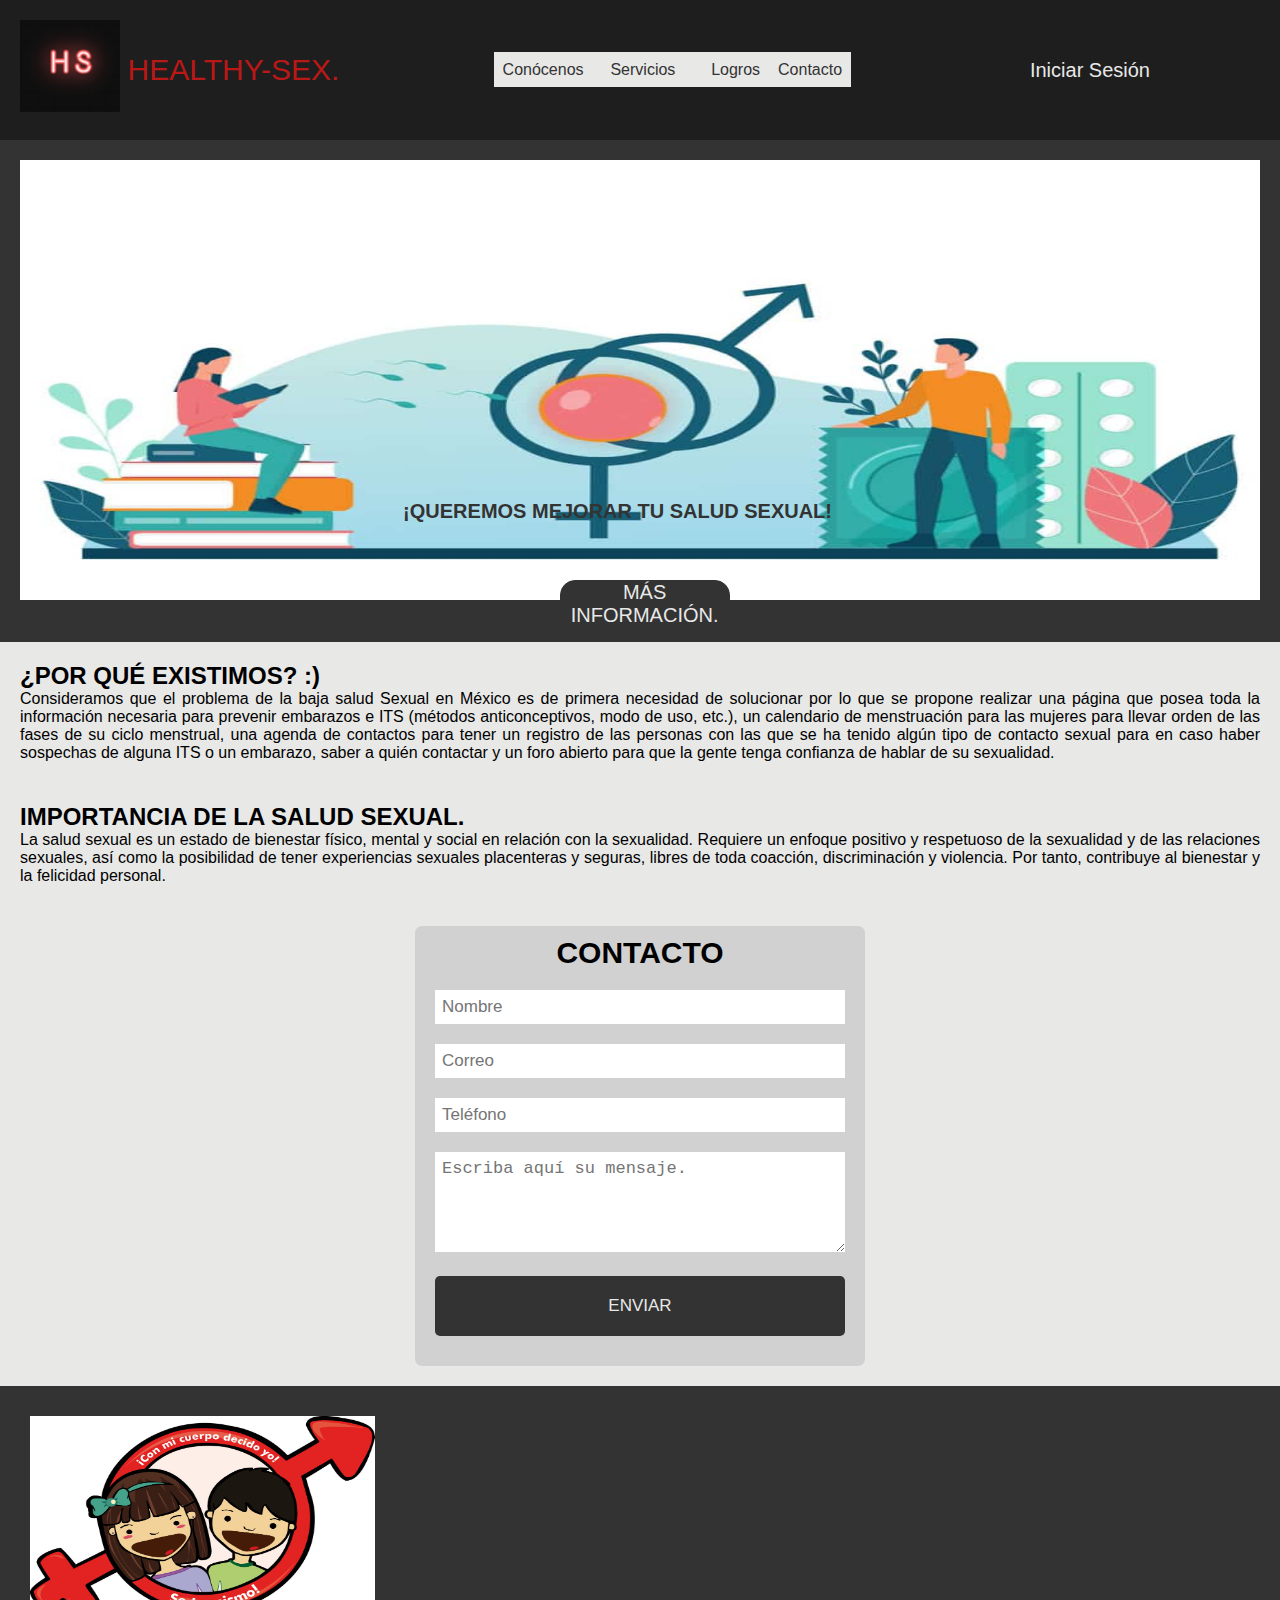
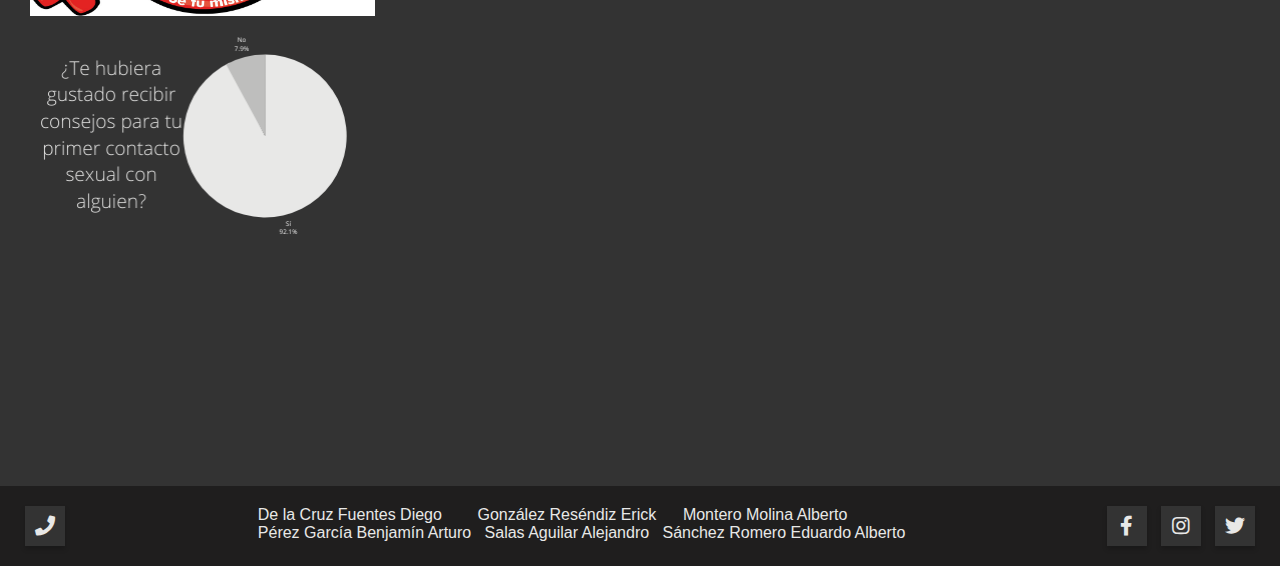
==== index.html @ 71a060c7 "cambios header" ====
<!DOCTYPE html>
<html lang="en">
<head>
    <meta charset="UTF-8">
    <meta http-equiv="X-UA-Compatible" content="IE=edge">
    <meta name="viewport" content="width=device-width, initial-scale=1.0, user-scalable=no, maximum-scale=1.0,minimum-scale=1.0">
    <script src="prefix.js"></script>
    <link rel="stylesheet" href="./css/styles.css">
    <link rel="stylesheet" href="./css/modal.css">
    <link rel="stylesheet" href="https://use.fontawesome.com/releases/v5.8.1/css/all.css">
    <link rel="stylesheet" href="https://cdnjs.cloudflare.com/ajax/libs/font-awesome/5.11.2/css/all.min.css">
    <link rel="shortcut icon" href="./images/hsicon.png"> 
    <title>Healthy-Sex</title>
</head>
<body>
    <div class="contenedor">
        <header>
            <div class="logo">
                <img src="./images/hsicon.png" width="" alt="">
                <a href="index.html">HEALTHY-SEX.</a>
            </div>
            <nav class="navegacion">
                <ul class="menu">
                    <li><a><span>Conócenos<span></a>
                        <ul class="submenu">
                            <li><a href="#">Nuestra Historia</a></li>
                            <li><a href="#">Misión</a></li>
                            <li><a href="#">Visión</a></li>
                            <li><a href="#">Filosofía</a></li>
                        </ul>
                    </li>
                    <li><a><span>&nbsp;&nbsp;Servicios&nbsp;&nbsp;&nbsp;&nbsp;</span></a>
                        <ul class="submenu">
                            <li><a href="#">Agenda</a></li>
                            <li><a href="#">Calendario CM</a></li>
                            <li><a href="#">Foro Q&A</a></li>
                            <li><a href="#">Información</a></li>
                        </ul>
                    </li>
                    <li><a href="#"><span>Logros</span></a></li>
                    <li><a href="contacto.html"><span>Contacto</span></a></li>
                </ul>
            </nav>
            <ul class="menu1" data-animation="to-up">
                <li>
                    <a href="#">
                        <span class="about">Iniciar Sesión</span>
                        <span><i class="fas fa-address-card" aria-hidden=true></i></span>
                    </a>
                </li>
            </ul>
        </header>
        <section class="main">
                <div class="slider">   
                    <ul>
                        <li><img src="./images/fotoindex1.jpg" width="75%" height="440px"></li>
                        <li><img src="./images/fotoindex2.jpg" width="75%" height="440px"></li>    
                        <li><img src="./images/fotoindex3.jpg" width="75%" height="440px"></li>
                    </ul>     
                </div> 
                <div class="button-container">
                    <div>
                        <a href=“#” alt=“Contacto”>MÁS INFORMACIÓN.</a>
                    </div>
                </div>
                <p class="primertextindex">
                    ¡QUEREMOS MEJORAR TU SALUD SEXUAL!
                </p>
        </section>
        <section class="nomain">
            <article>
                <h2 class="titulo">¿POR QUÉ EXISTIMOS? :)</h2>
                <p>
                    Consideramos que el problema de la baja salud Sexual en México es de primera necesidad de 
                    solucionar por lo que se propone realizar una página que posea toda la información necesaria
                    para prevenir embarazos e ITS (métodos anticonceptivos, modo de uso, etc.), un calendario de 
                    menstruación para las mujeres para llevar orden de las fases de su ciclo menstrual, una agenda
                    de contactos para tener un registro de las personas con las que se ha tenido algún tipo de 
                    contacto sexual para en caso haber sospechas de alguna ITS o un embarazo, saber a quién contactar
                    y un foro abierto para que la gente tenga confianza de hablar de su sexualidad.
                </p>
            </article>
            <article>
                <h2 class="titulo">IMPORTANCIA DE LA SALUD SEXUAL.</h2>
                <p>
                    La salud sexual es un estado de bienestar físico, mental y social en relación con la sexualidad. 
                    Requiere un enfoque positivo y respetuoso de la sexualidad y de las relaciones sexuales, así como
                    la posibilidad de tener experiencias sexuales placenteras y seguras, libres de toda coacción, 
                    discriminación y violencia.
                    Por tanto, contribuye al bienestar y la felicidad personal.
                </p>
            </article>
            <article>
                <form action="">
                    <h2 class="titulocontacto">CONTACTO</h2>
                    <input type="text" name="Nombre" placeholder="Nombre">
                    <input type="text" name="Correo" placeholder="Correo">
                    <input type="text" name="Teléfono" placeholder="Teléfono">
                    <textarea name="mensaje" placeholder="Escriba aquí su mensaje."></textarea>
                    <input type="button" value="ENVIAR" id="botonenviar">
                </form>
            </article>
        </section>
        <aside>
            <div class="widget">
                <div class="imagen">
                    <img src="./images/fotoindex.jpg" width="344.5" height="200">
                </div>
            </div>
            <div class="widget">
                <div class="imagen">
                        <img id="myImg" src="./images/grafica1.png" alt="GRÁFICA:)" style="width:344.5px">
                        <div id="myModal" class="modal">
                            <span class="close">&times;</span>
                            <img class="modal-content" id="img01">
                            <div id="caption"></div>
                        </div>
                        <script src="./js/modal.js" language="JavaScript" type="text/javascript"></script>
                </div>
            </div>
            <div class="widget">
                <div class="imagen">
                    <iframe class="mapa" src="https://www.google.com/maps/embed?pb=!1m18!1m12!1m3!1d15048.05077452506!2d-99.1843980818437!3d19.455019522571735!2m3!1f0!2f0!3f0!3m2!1i1024!2i768!4f13.1!3m3!1m2!1s0x85d1f8bd9777a765%3A0x57501a5479751d18!2sCentro%20de%20Estudios%20Cient%C3%ADficos%20y%20Tecnol%C3%B3gicos%20N%C2%B0%209%20%22Juan%20de%20Dios%20B%C3%A1tiz%22%20IPN!5e0!3m2!1ses-419!2smx!4v1616810577603!5m2!1ses-419!2smx" width="344.5" height="200" style="border:0;" allowfullscreen="" loading="lazy"></iframe>
                </div>
            </div>
        </aside>
        <footer>
            <section class="numerofooter">
                <a href="tel:5537325700" class="phone">
                    <span><i class="fas fa-phone" aria-hidden=true></i></span>
                </a>
            </section>
            <section class="nombresfooter">
                De la Cruz Fuentes Diego&nbsp;&nbsp;&nbsp;&nbsp;&nbsp;&nbsp;&nbsp;
                González Reséndiz Erick&nbsp;&nbsp;&nbsp;&nbsp;&nbsp;
                Montero Molina Alberto&nbsp;&nbsp;&nbsp;&nbsp;&nbsp;<br>
                Pérez García Benjamín Arturo&nbsp;&nbsp;
                Salas Aguilar Alejandro&nbsp;&nbsp;
                Sánchez Romero Eduardo Alberto&nbsp;&nbsp;
            </section>
            <div class="social">
                <ul>
                    <li><a href="https://www.facebook.com/Healthy-Sex-103772591813714" class="facebook"><i class="fab fa-facebook-f"></i></a></li>
                    <li><a href="https://www.instagram.com/healthysex_21/" class="instagram"><i class="fab fa-instagram"></i></a></li>
                    <li><a href="https://twitter.com/HEALTHYSEX3" class="twitter"><i class="fab fa-twitter"></i></a></li>
                </ul>
            </div>
        </footer>
    </div>
</body>
</html>
---- css/styles.css ----
*{
    margin: 0;
    padding: 0;
    box-sizing: border-box;
}
body{
    background: #e8e8e7;
}
.contenedor{
    background: #e8e8e7;
    width: 100%;
    max-width: 1366px;
    margin: auto;

    display: flex;
    flex-direction: row;
    flex-wrap: wrap;
} 
header{
    background: rgb(31, 30, 30);
    width: 100%;
    padding: 20px;

    display: flex;
    justify-content: space-between;
    align-items: center;
    flex-direction: row;
    flex-wrap: wrap;
}
header .logo{
    color: #e8e8e7;
    font-size: 30px;

}
header .logo img{
    width: 100px;
    vertical-align: top;
}
header .logo a{
    color: #b91817;
    text-decoration: none;
    line-height: 100px;
    font-family: Arial;
    font-style: bold;
}
header nav{
    width: 30%;
    display: flex;
    flex-wrap: wrap;
    align-items: center;
}
header nav a{
    background: #e8e8e7;
    color: #333333;
    text-align: center;
    text-decoration: none;
    padding: 9px;
    flex-grow: 1;
    font-family: sans-serif;
}
.navegacion ul{
    list-style: none;
}
.menu{
    display: flex;
    float:left;
    text-align: center;
    justify-content: flex-end;
}
.menu > li{
    position: relative;
    display: inline-block;
}
.menu li a:hover{
    background: #333333;
    color: #e8e8e7;
}
/*Submenus*/
.submenu{
    position: absolute;
    background: #e8e8e7;
    width: 100%;
    visibility: hidden;
    opacity: 0;
    transition: opacity .5s;
}
.submenu li a{
    display: block;
    padding:15px;
    color: #333333;
    font-family: sans-serif;
    align-items: center;
    text-decoration: none;
}
/* Iniciar sesion */
.menu1{
    display: flex;
    justify-content: center; 
    color: inherit;
    text-decoration: none;
    list-style: none;
}
.menu1 li{
    margin-right: 100px;
}
.menu1 a{
    position: relative;
    display: block;
    overflow: hidden;
    color: inherit;
    text-decoration: none;
    font-family: sans-serif;
    color:#e8e8e7;
    font-size: 20px;
}
.menu1 a span{
    transition: transform 0.2s ease-out;
}
.menu1 i{
    font-size: 30px;
}
.menu1 a span:first-child{
    display: inline-block;
    padding: 10px;
}
.menu1 a span:last-child{
    position: absolute;
    top:0;
    right:0;
    bottom:0;
    left:0;
    display: flex;
    align-items: center;
    justify-content: center;
    transform: translateX(-100%);
}
.menu1 a:hover span:first-child{
    transform: translateX(100%);
}
.menu1 a:hover span:first-child,
.menu1[data-animation] a:hover span:last-child{
    transform: none;
}
.menu1[data-animation="to-up"] a span:last-child{
    transform: translateY(100%)
}
.menu1[data-animation="to-up"] a:hover span:first-child{
    transform: translateY(-100%)
}
/* Fotos slider */
.slider{
    overflow: hidden;
}
.slider ul{
    display: flex;
    padding: 0;
    width: 300%;

    animation: cambio 15s infinite alternate;
    animation-timing-function: ease-in;
}
.slider li{
    width: 100%;
    text-align: center;
    list-style: none;
}
.slider img{
    width: 100%;
}
@keyframes cambio{
    0% { margin-left: 0;}
    33% { margin-left: 0;}

    35% { margin-left: -100%;}
    67% { margin-left: -100%;}

    70% { margin-left: -200%;}
    100% { margin-left: -200%;}
}
.menu li:hover .submenu{
    visibility: visible;
    opacity: 1;
}
.main{
    background: #333333;
    padding: 20px;
    flex: 1 1 100%;
}
.main article:nth-last-child(1){
    margin-bottom: 0;
    padding-bottom: 0;
    border-bottom: none;
}
.button-container{
    display:inline-block;
}
.button-container a{
    text-decoration: none;
    display: block;
    text-align: center;
    font-weight: 300;
    bottom: 270px;
    right: 43%;
    position: absolute;
    border: 1px solid #333333;
    border-radius: 15px;
    width: 170px;
    height: 50px;
    padding-top: 0px;
    margin: auto;
    background-color: #333333;
    color: #e8e8e7;
    font-size: 20px;
    font-family: sans-serif;

    transition: .5s;
}
.button-container a:hover{
    border: 1px solid #e8e8e7;
    background-color: #e8e8e7;
    color: #333333;
}
.nomain{
    background: #e8e8e7;
    padding: 20px;
    flex: 1 1 70%;
}
.nomain article{
    margin-bottom: 20px;
    padding-bottom: 20px;
    border-bottom: 1px solid transparent;
    font-family: sans-serif;
}
.nomain article:nth-last-child(1){
    margin-bottom: 0;
    padding-bottom: 0;
    border-bottom: none;
}
.nomain p{
    text-align: justify;
}
.primertextindex{
    font-family: sans-serif;
    font-weight: bold;
    display: block;
    position: absolute;
    font-size: 20px;
    top: 500px;
    right: 35%;
    text-align: justify;
    color:#333333;
    background: transparent;
}
form{
    width: 450px;
    margin: auto;
    background: #d1d1d1;
    padding: 10px 20px;
    box-sizing: border-box;
    margin-top: 20px;
    border-radius: 7px;
    font-family: sans-serif;
}
.titulocontacto{
    text-align: center;
    margin: 0;
    font-size: 30px;
    margin-bottom: 20px;
}
input, textarea{
    width: 100%;
    margin-bottom: 20px;
    padding: 7px;
    box-sizing: border-box;
    font-size: 17px;
    border: none;
}
textarea{
    min-height: 100px;
    max-height: 200px;
    min-width: 100%;
    max-width: 100%;
}
#botonenviar{
    background: #333333;
    color:#e8e8e7;
    padding: 20px;
    border-radius: 5px;
}
#botonenviar:hover{
    cursor: pointer;
}
aside{
    background: #333333;
    padding: 20px;
    flex: 1 1 30%;
    display: flex;
    flex-wrap: wrap;
    flex-direction: column;
    justify-content: flex-start;
}
aside .widget{
    background: #333333;
    height: 200px;
    margin: 10px;
}   
footer{
    background: rgb(31, 30, 30);
    width: 100%;
    padding: 20px;

    display: flex;
    flex-wrap: wrap;
    justify-content: space-between;
}
footer .numerofooter{
    display: inline-block;
    margin: 0 5px;
    width: 40px;
    height: 40px;
    text-align: center;
}
footer .numerofooter a{
    display: block;
    padding: 0 10px;
    background: #333333;
    color: #e8e8e7;
    line-height: 40px;
    font-size: 20px;
    box-shadow: 0 3px 5px 0px rgba(0,0,0,0.2);
    transition: .2s;
}
.numerofooter:hover a{
    filter: blur(2px);
}
.numerofooter a:hover{
    transform: translateY(-3px) scale(1.05);
    box-shadow: 0 5px 5px 0px rgba(0,0,0,0.4);
    filter: none;
}
.numerofooter .phone:hover{
    background: #e8e8e7;
    color: #333333;
}
footer .nombresfooter {
    background: transparent;
    color: #e8e8e7;
    display: flex;
    flex-wrap: wrap;
    font-family: sans-serif;
    text-align: justify;
}
:root{
    --facebook: #3b5999;
    --instagram: #e4405f;
    --twitter: #55acee;
}
footer .social li{
    display: inline-block;
    margin: 0 5px;
    width: 40px;
    height: 40px;
    text-align: center;
}
footer .social a{
    display: block;
    padding: 0 10px;
    background: #333333;
    color: #e8e8e7;
    line-height: 40px;
    font-size: 20px;
    box-shadow: 0 3px 5px 0px rgba(0,0,0,0.2);
    transition: .2s;
}
.social ul li a:hover{
    transform: translateY(-3px) scale(1.05);
    box-shadow: 0 5px 5px 0px rgba(0,0,0,0.4);
    filter: none;
}
.social ul li .facebook:hover{
    background: var(--facebook);
}
.social ul li .instagram:hover{
    background: var(--instagram);
}
.social ul li .twitter:hover{
    background: var(--twitter);
}
@media screen and (max-width: 800px){
    .contenedor{
        flex-direction: column;
    }
    header{
        flex-direction: column;
        padding: 0;
    }
    header .logo{
        margin: 20px 0;
    }
    .menu1{
        position: relative;
        left: 35%;
    }
    .navegacion{
        width: 50%;
    }
    aside{
        flex-direction:row;
        flex: 0;
    }
    aside .widget{
        flex-grow:1;
    }
}
@media screen and(max-width: 600px){
    aside{
        flex-direction:column;
    }
    footer{
        justify-content: space-around;
    }
}
---- css/modal.css ----
#myImg {
    border-radius: 5px;
    cursor: pointer;
    transition: 0.3s;
    }
    
    #myImg:hover {opacity: 0.7;}
    
    /* The Modal (background) */
.modal {
    display: none;
    position: fixed; 
    z-index: 1; 
    padding-top: 100px; 
    left: 0;
    top: 0;
    width: 100%; /* Full width */
    height: 100%; /* Full height */
    background-color: rgb(0,0,0); /* Fallback color */
    background-color: rgba(0,0,0,0.9); /* Black w/ opacity */
}    
.modal-content {
    margin: auto;
    display: block;
    width: 80%;
    max-width: 700px;
}
#caption {
    margin: auto;
    display: block;
    width: 80%;
    max-width: 700px;
    text-align: center;
    color: #f1f1e8;
    font-family: sans-serif;
    padding: 10px 0;
    height: 150px;
}
.modal-content, #caption {  
    -webkit-animation-name: zoom;
    -webkit-animation-duration: 0.6s;
    animation-name: zoom;
    animation-duration: 0.6s;
}    
@-webkit-keyframes zoom {
    from {-webkit-transform:scale(0)} 
    to {-webkit-transform:scale(1)}
}
@keyframes zoom {
    from {transform:scale(0)} 
    to {transform:scale(1)}
}
.close {
    position: absolute;
    top: 15px;
    right: 35px;
    color: #f1f1e8;
    font-size: 40px;
    font-weight: bold;
    transition: 0.3s;
}
.close:hover, .close:focus {
    color: white;
    text-decoration: none;
    cursor: pointer;
    }
    @media only screen and (max-width: 700px){
    .modal-content {
        width: 100%;
    }
    }
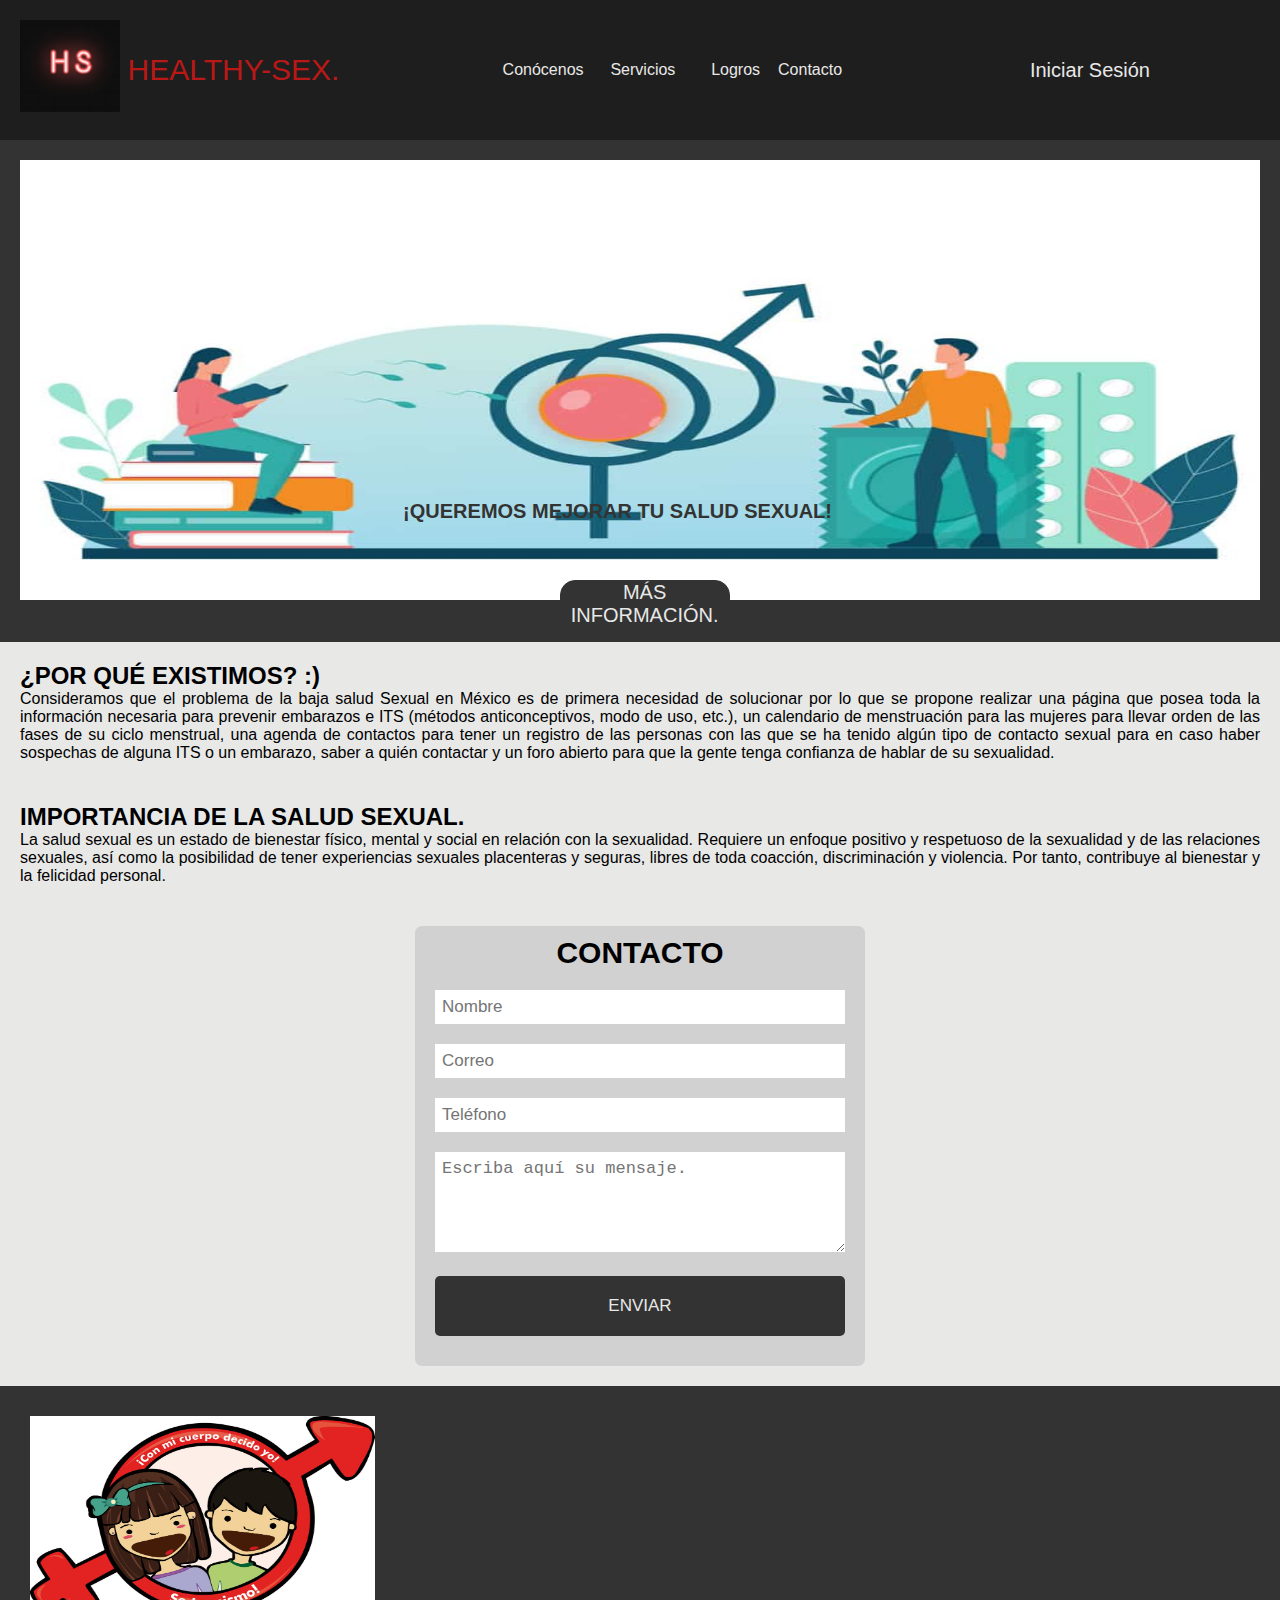
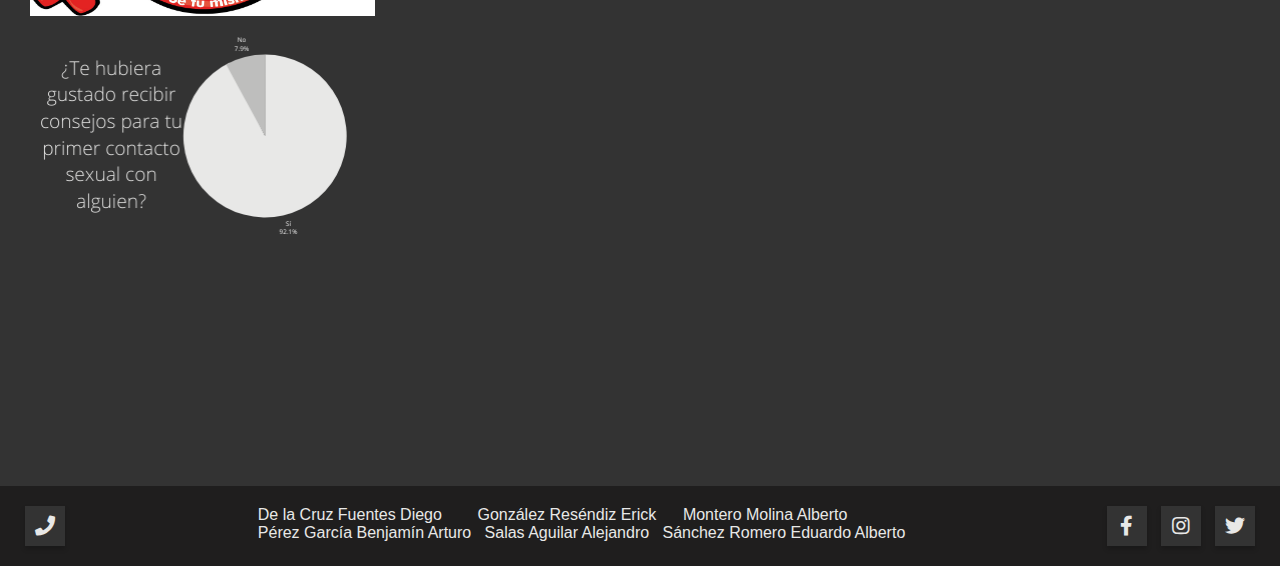
==== commit a494c8f4: "ahora sí ya está al 100" ====
--- a/index.html
+++ b/index.html
@@ -12,7 +12,8 @@
     <link rel="shortcut icon" href="./images/hsicon.png"> 
     <title>Healthy-Sex</title>
 </head>
-<body>
+
+<body class="index">
     <div class="contenedor">
         <header>
             <div class="logo">
@@ -90,7 +91,7 @@
                     Por tanto, contribuye al bienestar y la felicidad personal.
                 </p>
             </article>
-            <article>
+            <article class="formulario">
                 <form action="">
                     <h2 class="titulocontacto">CONTACTO</h2>
                     <input type="text" name="Nombre" placeholder="Nombre">
@@ -147,5 +148,6 @@
             </div>
         </footer>
     </div>
+    
 </body>
 </html>--- a/css/styles.css
+++ b/css/styles.css
@@ -1,13 +1,23 @@
+/* PÁGINA ENTERA */
+:root{
+    --blanquito: #e8e8e7;
+    --oscuro: #333333;
+    --rojito: #b91817;
+    --facebook: #3b5999;
+    --instagram: #e4405f;
+    --twitter: #55acee;
+}
 *{
     margin: 0;
     padding: 0;
     box-sizing: border-box;
 }
-body{
-    background: #e8e8e7;
-}
+.index body{
+    background: var(--blanquito);
+}
+
 .contenedor{
-    background: #e8e8e7;
+    background: var(--blanquito);
     width: 100%;
     max-width: 1366px;
     margin: auto;
@@ -16,6 +26,7 @@
     flex-direction: row;
     flex-wrap: wrap;
 } 
+/* HEADER */
 header{
     background: rgb(31, 30, 30);
     width: 100%;
@@ -28,7 +39,7 @@
     flex-wrap: wrap;
 }
 header .logo{
-    color: #e8e8e7;
+    color: var(--blanquito);
     font-size: 30px;
 
 }
@@ -37,10 +48,10 @@
     vertical-align: top;
 }
 header .logo a{
-    color: #b91817;
+    color: var(--rojito);
     text-decoration: none;
     line-height: 100px;
-    font-family: Arial;
+    font-family: WR_Korean,WR_Japanese,WR_Arabic,-apple-system,BlinkMacSystemFont,"Segoe UI",Roboto,sans-serif;
     font-style: bold;
 }
 header nav{
@@ -50,13 +61,13 @@
     align-items: center;
 }
 header nav a{
-    background: #e8e8e7;
-    color: #333333;
+    background: rgb(31, 30, 30);
+    color: var(--blanquito);
     text-align: center;
     text-decoration: none;
     padding: 9px;
     flex-grow: 1;
-    font-family: sans-serif;
+    font-family:WR_Korean,WR_Japanese,WR_Arabic,-apple-system,BlinkMacSystemFont,"Segoe UI",Roboto,sans-serif;
 }
 .navegacion ul{
     list-style: none;
@@ -72,13 +83,13 @@
     display: inline-block;
 }
 .menu li a:hover{
-    background: #333333;
-    color: #e8e8e7;
-}
-/*Submenus*/
+    background: var(--blanquito);
+    color: rgb(31, 30, 30);
+}
+/*SUBMENUS HEADER*/
 .submenu{
     position: absolute;
-    background: #e8e8e7;
+    background: rgb(31, 30, 30);
     width: 100%;
     visibility: hidden;
     opacity: 0;
@@ -87,12 +98,12 @@
 .submenu li a{
     display: block;
     padding:15px;
-    color: #333333;
-    font-family: sans-serif;
+    color: var(--blanquito);
+    font-family:WR_Korean,WR_Japanese,WR_Arabic,-apple-system,BlinkMacSystemFont,"Segoe UI",Roboto,sans-serif;
     align-items: center;
     text-decoration: none;
 }
-/* Iniciar sesion */
+/*INICIAR SESIÓN TEXTO HEADER*/
 .menu1{
     display: flex;
     justify-content: center; 
@@ -109,8 +120,8 @@
     overflow: hidden;
     color: inherit;
     text-decoration: none;
-    font-family: sans-serif;
-    color:#e8e8e7;
+    font-family:WR_Korean,WR_Japanese,WR_Arabic,-apple-system,BlinkMacSystemFont,"Segoe UI",Roboto,sans-serif;
+    color: var(--blanquito);
     font-size: 20px;
 }
 .menu1 a span{
@@ -147,7 +158,12 @@
 .menu1[data-animation="to-up"] a:hover span:first-child{
     transform: translateY(-100%)
 }
-/* Fotos slider */
+.menu li:hover .submenu{
+    visibility: visible;
+    opacity: 1;
+}
+/* EMPIEZA BODY */
+/* FOTOS SLIDER*/
 .slider{
     overflow: hidden;
 }
@@ -155,7 +171,6 @@
     display: flex;
     padding: 0;
     width: 300%;
-
     animation: cambio 15s infinite alternate;
     animation-timing-function: ease-in;
 }
@@ -170,19 +185,13 @@
 @keyframes cambio{
     0% { margin-left: 0;}
     33% { margin-left: 0;}
-
     35% { margin-left: -100%;}
     67% { margin-left: -100%;}
-
     70% { margin-left: -200%;}
     100% { margin-left: -200%;}
 }
-.menu li:hover .submenu{
-    visibility: visible;
-    opacity: 1;
-}
 .main{
-    background: #333333;
+    background: var(--oscuro);
     padding: 20px;
     flex: 1 1 100%;
 }
@@ -191,6 +200,7 @@
     padding-bottom: 0;
     border-bottom: none;
 }
+/*BOTON MAS INFO*/
 .button-container{
     display:inline-block;
 }
@@ -202,45 +212,27 @@
     bottom: 270px;
     right: 43%;
     position: absolute;
-    border: 1px solid #333333;
+    border: 1px solid var(--oscuro);
     border-radius: 15px;
     width: 170px;
     height: 50px;
     padding-top: 0px;
     margin: auto;
-    background-color: #333333;
-    color: #e8e8e7;
+    background-color: var(--oscuro);
+    color: var(--blanquito);
     font-size: 20px;
-    font-family: sans-serif;
+    font-family:WR_Korean,WR_Japanese,WR_Arabic,-apple-system,BlinkMacSystemFont,"Segoe UI",Roboto,sans-serif;
 
     transition: .5s;
 }
 .button-container a:hover{
-    border: 1px solid #e8e8e7;
-    background-color: #e8e8e7;
-    color: #333333;
-}
-.nomain{
-    background: #e8e8e7;
-    padding: 20px;
-    flex: 1 1 70%;
-}
-.nomain article{
-    margin-bottom: 20px;
-    padding-bottom: 20px;
-    border-bottom: 1px solid transparent;
-    font-family: sans-serif;
-}
-.nomain article:nth-last-child(1){
-    margin-bottom: 0;
-    padding-bottom: 0;
-    border-bottom: none;
-}
-.nomain p{
-    text-align: justify;
-}
+    border: 1px solid var(--blanquito);
+    background-color: var(--blanquito);
+    color: var(--oscuro);
+}
+/* QUEREMOS MEJORAS TU SS TEXT */
 .primertextindex{
-    font-family: sans-serif;
+    font-family:WR_Korean,WR_Japanese,WR_Arabic,-apple-system,BlinkMacSystemFont,"Segoe UI",Roboto,sans-serif;
     font-weight: bold;
     display: block;
     position: absolute;
@@ -248,10 +240,31 @@
     top: 500px;
     right: 35%;
     text-align: justify;
-    color:#333333;
+    color: var(--oscuro);
     background: transparent;
 }
-form{
+/* CUADRO INFO*/
+.nomain{
+    background: var(--blanquito);
+    padding: 20px;
+    flex: 1 1 70%;
+}
+.nomain article{
+    margin-bottom: 20px;
+    padding-bottom: 20px;
+    border-bottom: 1px solid transparent;
+    font-family: WR_Korean,WR_Japanese,WR_Arabic,-apple-system,BlinkMacSystemFont,"Segoe UI",Roboto,sans-serif;
+}
+.nomain article:nth-last-child(1){
+    margin-bottom: 0;
+    padding-bottom: 0;
+    border-bottom: none;
+}
+.nomain p{
+    text-align: justify;
+}
+/* CUADRO INFO FORM */
+.formulario form{
     width: 450px;
     margin: auto;
     background: #d1d1d1;
@@ -259,15 +272,15 @@
     box-sizing: border-box;
     margin-top: 20px;
     border-radius: 7px;
-    font-family: sans-serif;
-}
-.titulocontacto{
+    font-family:WR_Korean,WR_Japanese,WR_Arabic,-apple-system,BlinkMacSystemFont,"Segoe UI",Roboto,sans-serif;
+}
+.formulario .titulocontacto{
     text-align: center;
     margin: 0;
     font-size: 30px;
     margin-bottom: 20px;
 }
-input, textarea{
+.formulario input, textarea{
     width: 100%;
     margin-bottom: 20px;
     padding: 7px;
@@ -275,23 +288,24 @@
     font-size: 17px;
     border: none;
 }
-textarea{
+.formulario textarea{
     min-height: 100px;
     max-height: 200px;
     min-width: 100%;
     max-width: 100%;
 }
 #botonenviar{
-    background: #333333;
-    color:#e8e8e7;
+    background: var(--oscuro);
+    color:var(--blanquito);
     padding: 20px;
     border-radius: 5px;
 }
 #botonenviar:hover{
     cursor: pointer;
 }
+/* IMAGENES DE LA DERECHA */
 aside{
-    background: #333333;
+    background: var(--oscuro);
     padding: 20px;
     flex: 1 1 30%;
     display: flex;
@@ -300,10 +314,11 @@
     justify-content: flex-start;
 }
 aside .widget{
-    background: #333333;
+    background: var(--oscuro);
     height: 200px;
     margin: 10px;
 }   
+/* FOOTER */
 footer{
     background: rgb(31, 30, 30);
     width: 100%;
@@ -323,8 +338,8 @@
 footer .numerofooter a{
     display: block;
     padding: 0 10px;
-    background: #333333;
-    color: #e8e8e7;
+    background: var(--oscuro);
+    color: var(--blanquito);
     line-height: 40px;
     font-size: 20px;
     box-shadow: 0 3px 5px 0px rgba(0,0,0,0.2);
@@ -339,21 +354,16 @@
     filter: none;
 }
 .numerofooter .phone:hover{
-    background: #e8e8e7;
-    color: #333333;
+    background: var(--blanquito);
+    color: var(--oscuro);
 }
 footer .nombresfooter {
     background: transparent;
-    color: #e8e8e7;
-    display: flex;
-    flex-wrap: wrap;
-    font-family: sans-serif;
+    color: var(--blanquito);
+    display: flex;
+    flex-wrap: wrap;
+    font-family:WR_Korean,WR_Japanese,WR_Arabic,-apple-system,BlinkMacSystemFont,"Segoe UI",Roboto,sans-serif;
     text-align: justify;
-}
-:root{
-    --facebook: #3b5999;
-    --instagram: #e4405f;
-    --twitter: #55acee;
 }
 footer .social li{
     display: inline-block;
@@ -365,8 +375,8 @@
 footer .social a{
     display: block;
     padding: 0 10px;
-    background: #333333;
-    color: #e8e8e7;
+    background: var(--oscuro);
+    color: var(--blanquito);
     line-height: 40px;
     font-size: 20px;
     box-shadow: 0 3px 5px 0px rgba(0,0,0,0.2);
@@ -386,6 +396,7 @@
 .social ul li .twitter:hover{
     background: var(--twitter);
 }
+/* RESPONSIVE */
 @media screen and (max-width: 800px){
     .contenedor{
         flex-direction: column;
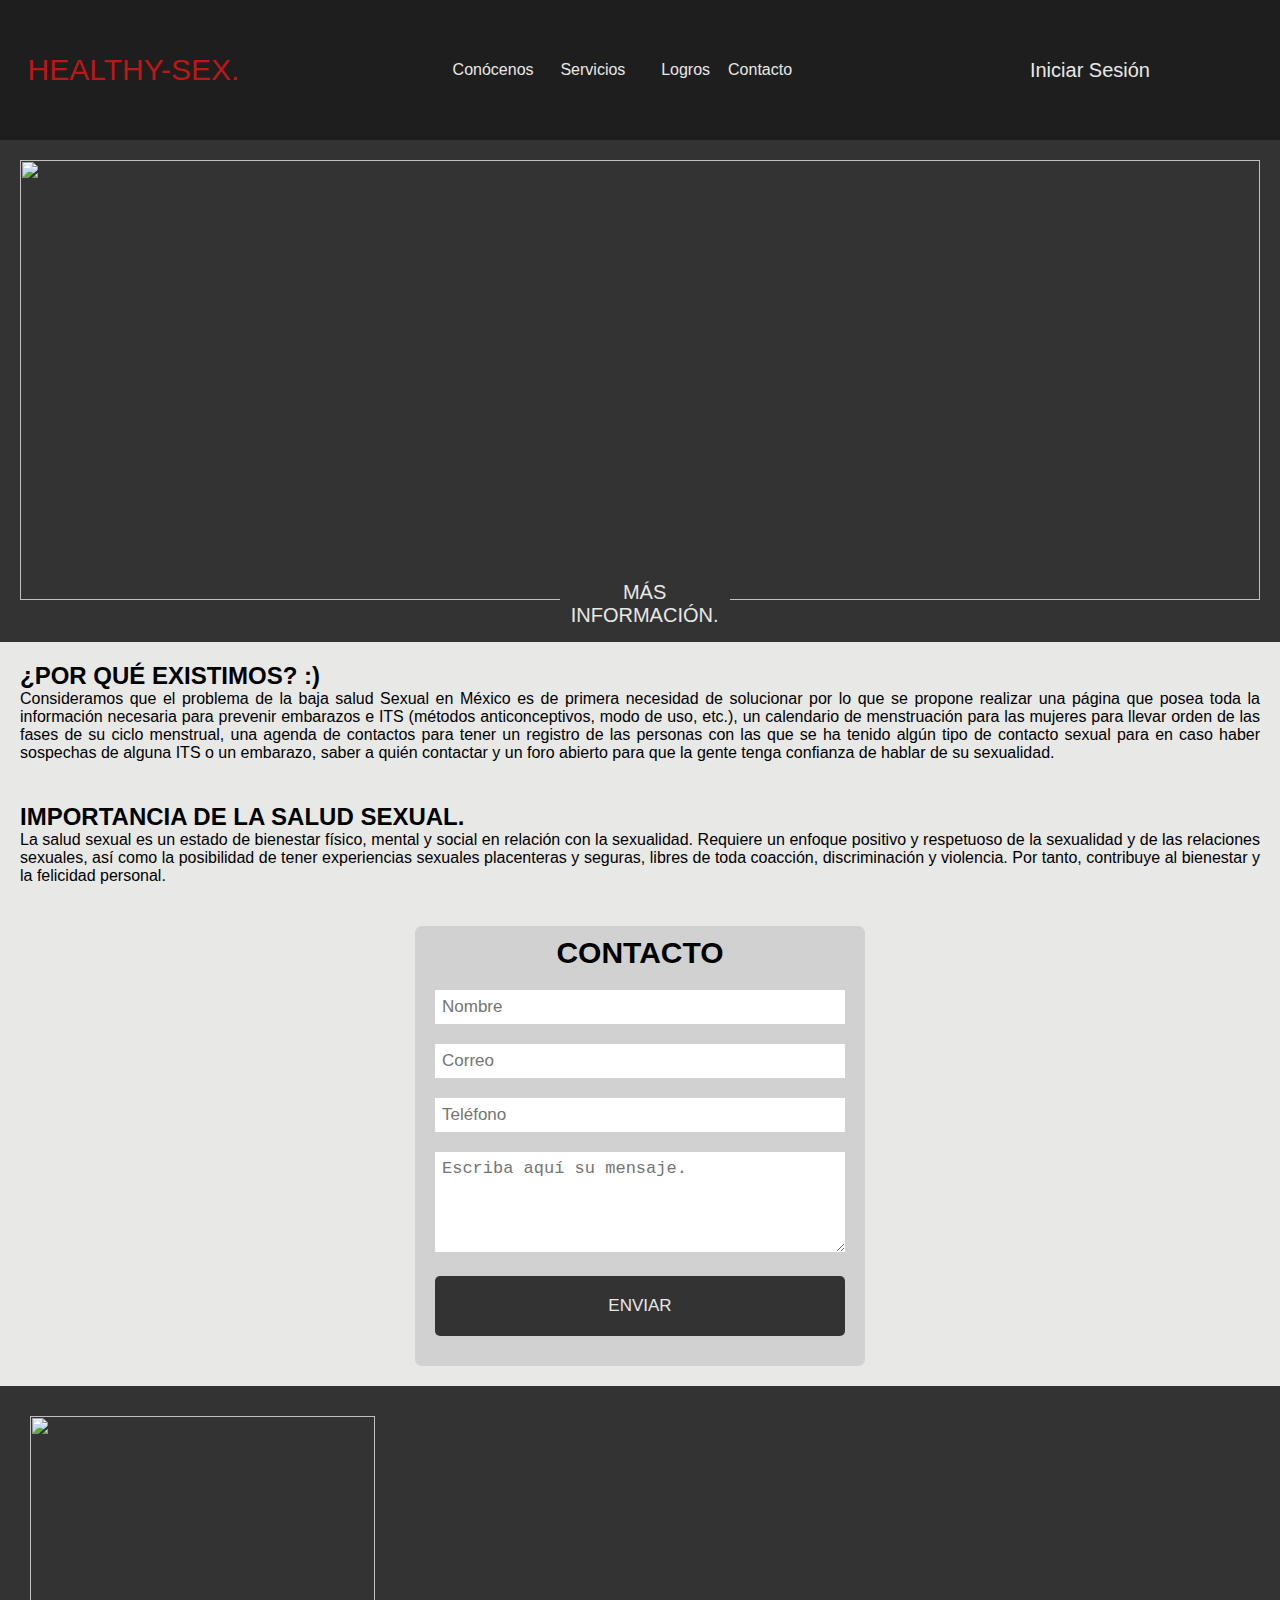
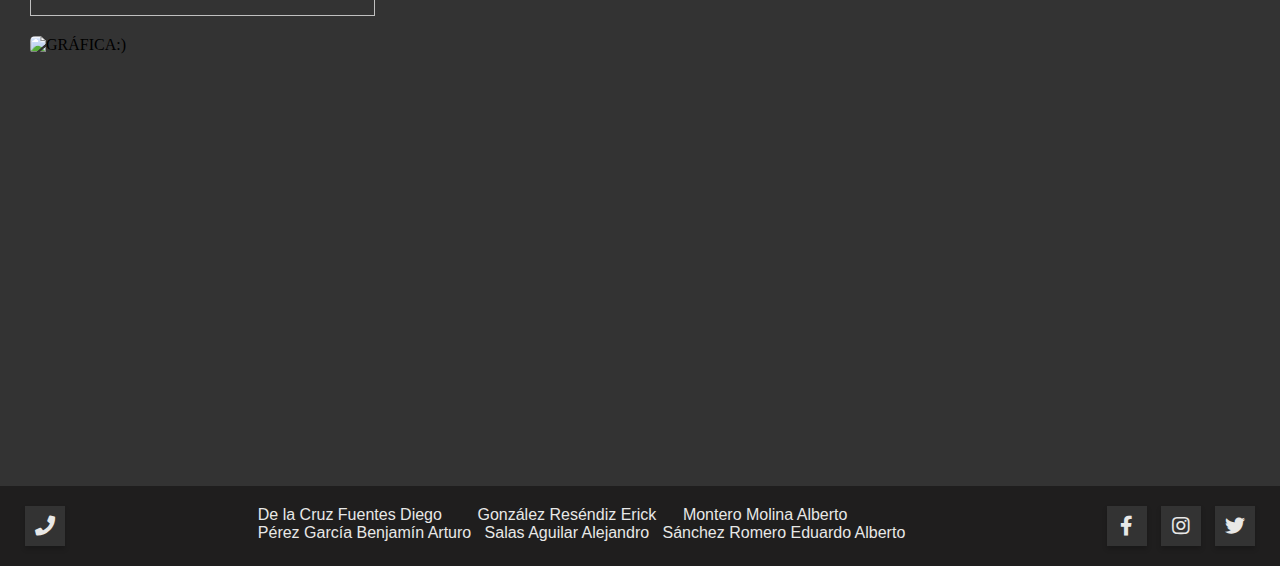
==== commit a55b77ca: "backup" ====
--- a/index.html
+++ b/index.html
@@ -35,7 +35,7 @@
                             <li><a href="#">Agenda</a></li>
                             <li><a href="#">Calendario CM</a></li>
                             <li><a href="#">Foro Q&A</a></li>
-                            <li><a href="#">Información</a></li>
+                            <li><a href="informacion.html">Información</a></li>
                         </ul>
                     </li>
                     <li><a href="#"><span>Logros</span></a></li>
@@ -44,9 +44,9 @@
             </nav>
             <ul class="menu1" data-animation="to-up">
                 <li>
-                    <a href="#">
+                    <a href="iniciarsesion.html" target="_blank">
                         <span class="about">Iniciar Sesión</span>
-                        <span><i class="fas fa-address-card" aria-hidden=true></i></span>
+                        <span><i class="fas fa-user-circle" aria-hidden=true></i></span>
                     </a>
                 </li>
             </ul>
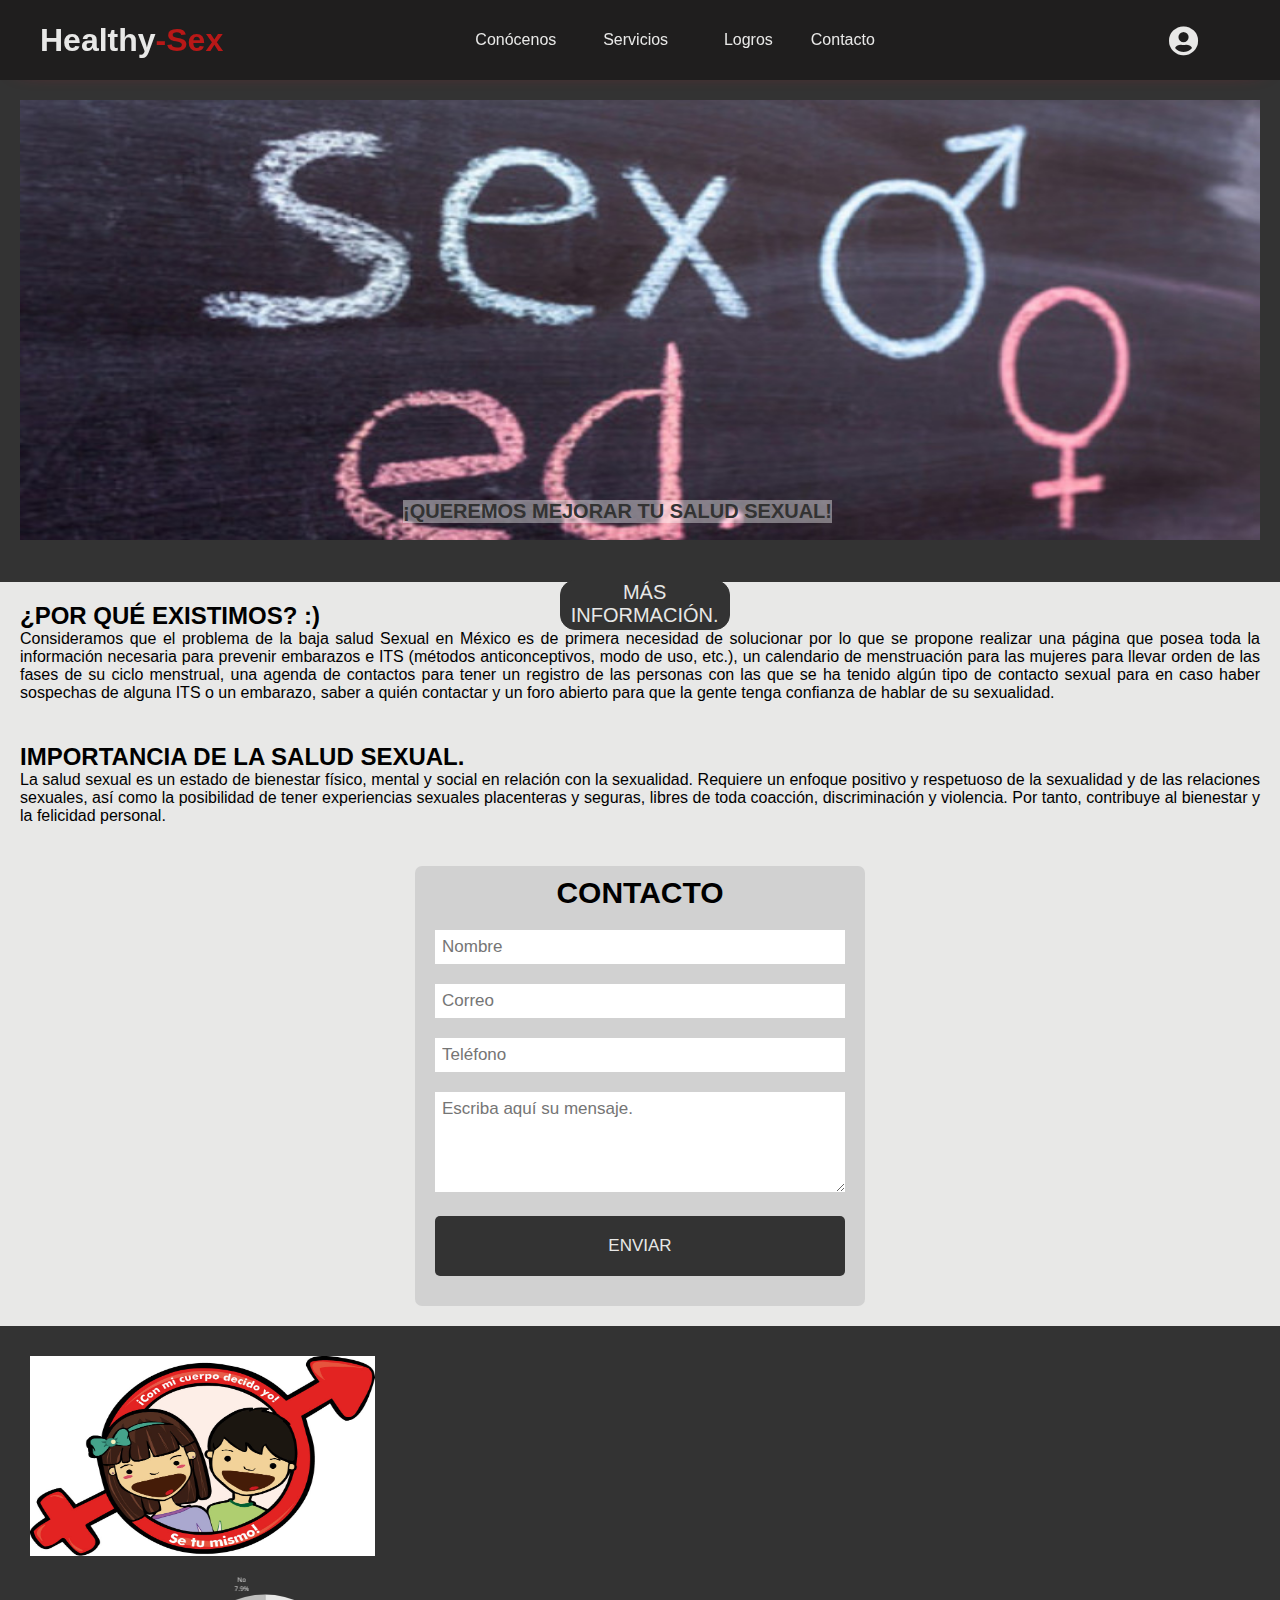
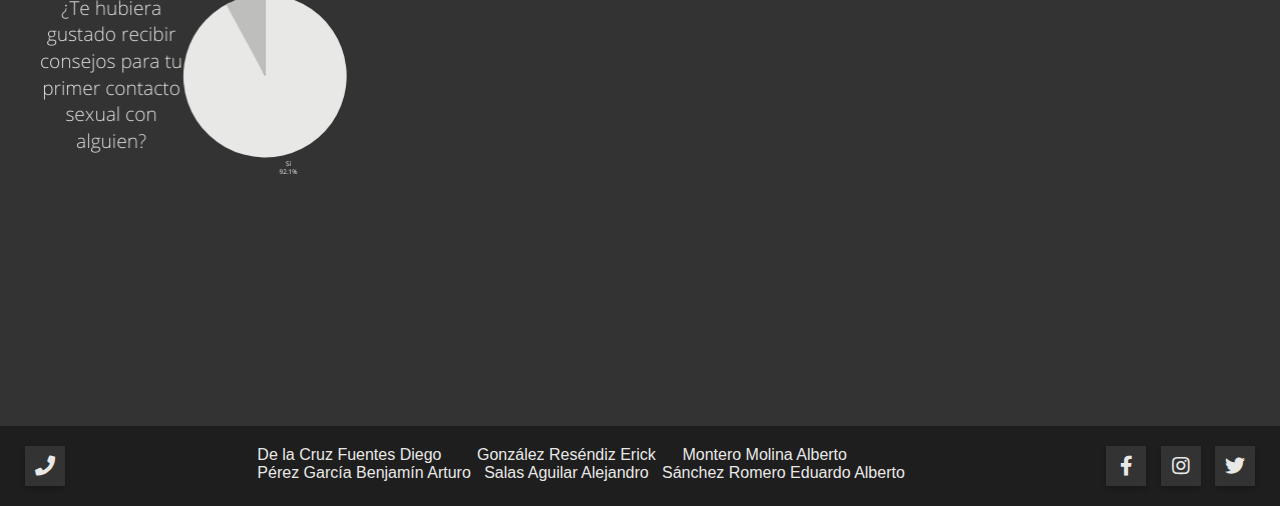
==== commit 31f6f9b0: "ya se ve al 100" ====
--- a/index.html
+++ b/index.html
@@ -12,62 +12,68 @@
     <link rel="shortcut icon" href="./images/hsicon.png"> 
     <title>Healthy-Sex</title>
 </head>
-
 <body class="index">
     <div class="contenedor">
         <header>
-            <div class="logo">
-                <img src="./images/hsicon.png" width="" alt="">
-                <a href="index.html">HEALTHY-SEX.</a>
+            <div class="header-content">
+                <div class="logo">
+                    <a href="index.html">
+                        <h1>Healthy<b>-Sex</b></h1>
+                    </a>
+                </div>
+                <div class="menu1" id="show-menu">
+                    <nav class="navegacion">
+                        <ul class="menu">
+                            <li><a><span>Conócenos<span></a>
+                                <ul class="submenu">
+                                    <li><a href="#">Nuestra Historia</a></li>
+                                    <li><a href="#">Misión</a></li>
+                                    <li><a href="#">Visión</a></li>
+                                    <li><a href="#">Filosofía</a></li>
+                                </ul>
+                            </li>
+                            <li><a><span>&nbsp;&nbsp;Servicios&nbsp;&nbsp;&nbsp;&nbsp;</span></a>
+                                <ul class="submenu">
+                                    <li><a href="agenda.html">Agenda</a></li>
+                                    <li><a href="calendario.html">Calendario CM</a></li>
+                                    <li><a href="foro.html">Foro Q&A</a></li>
+                                    <li><a href="informacion.html">Información</a></li>
+                                </ul>
+                            </li>
+                            <li><a href="logros.html"><span>Logros</span></a></li>
+                            <li><a href="contacto.html"><span>Contacto</span></a></li>
+                        </ul>
+                    </nav>
+                </div>
+                <ul class="menu2" data-animation="to-up">
+                    <li>
+                        <a href="iniciarsesion.html">
+                            <span><i class="fas fa-user-circle" aria-hidden=true></i></span>
+                            <span class="about">Log In</span>
+                        </a>
+                    </li>
+                </ul>
             </div>
-            <nav class="navegacion">
-                <ul class="menu">
-                    <li><a><span>Conócenos<span></a>
-                        <ul class="submenu">
-                            <li><a href="#">Nuestra Historia</a></li>
-                            <li><a href="#">Misión</a></li>
-                            <li><a href="#">Visión</a></li>
-                            <li><a href="#">Filosofía</a></li>
-                        </ul>
-                    </li>
-                    <li><a><span>&nbsp;&nbsp;Servicios&nbsp;&nbsp;&nbsp;&nbsp;</span></a>
-                        <ul class="submenu">
-                            <li><a href="#">Agenda</a></li>
-                            <li><a href="#">Calendario CM</a></li>
-                            <li><a href="#">Foro Q&A</a></li>
-                            <li><a href="informacion.html">Información</a></li>
-                        </ul>
-                    </li>
-                    <li><a href="#"><span>Logros</span></a></li>
-                    <li><a href="contacto.html"><span>Contacto</span></a></li>
-                </ul>
-            </nav>
-            <ul class="menu1" data-animation="to-up">
-                <li>
-                    <a href="iniciarsesion.html" target="_blank">
-                        <span class="about">Iniciar Sesión</span>
-                        <span><i class="fas fa-user-circle" aria-hidden=true></i></span>
-                    </a>
-                </li>
-            </ul>
         </header>
-        <section class="main">
-                <div class="slider">   
-                    <ul>
-                        <li><img src="./images/fotoindex1.jpg" width="75%" height="440px"></li>
-                        <li><img src="./images/fotoindex2.jpg" width="75%" height="440px"></li>    
-                        <li><img src="./images/fotoindex3.jpg" width="75%" height="440px"></li>
-                    </ul>     
-                </div> 
-                <div class="button-container">
-                    <div>
-                        <a href=“#” alt=“Contacto”>MÁS INFORMACIÓN.</a>
-                    </div>
-                </div>
-                <p class="primertextindex">
-                    ¡QUEREMOS MEJORAR TU SALUD SEXUAL!
-                </p>
-        </section>
+            <div class="contenedor-todo">
+                <section class="main">
+                        <div class="slider">   
+                            <ul>
+                                <li><img src="./images/fotoindex1.jpg" width="75%" height="440px"></li>
+                                <li><img src="./images/fotoindex2.jpg" width="75%" height="440px"></li>    
+                                <li><img src="./images/fotoindex3.jpg" width="75%" height="440px"></li>
+                            </ul>     
+                        </div> 
+                        <div class="button-container">
+                            <div>
+                                <a href=“#” alt=“Contacto”>MÁS INFORMACIÓN.</a>
+                            </div>
+                        </div>
+                        <p class="primertextindex">
+                            ¡QUEREMOS MEJORAR TU SALUD SEXUAL!
+                        </p>
+                </section>
+            </div>
         <section class="nomain">
             <article>
                 <h2 class="titulo">¿POR QUÉ EXISTIMOS? :)</h2>
--- a/css/styles.css
+++ b/css/styles.css
@@ -1,4 +1,4 @@
-/* PÁGINA ENTERA */
+/* TODA LA PÁGINA */
 :root{
     --blanquito: #e8e8e7;
     --oscuro: #333333;
@@ -11,11 +11,12 @@
     margin: 0;
     padding: 0;
     box-sizing: border-box;
-}
-.index body{
-    background: var(--blanquito);
-}
-
+    text-decoration: none;
+    font-family: WR_Korean,WR_Japanese,WR_Arabic,-apple-system,BlinkMacSystemFont,"Segoe UI",Roboto,sans-serif;
+}
+body{
+    background: var(--oscuro);
+}
 .contenedor{
     background: var(--blanquito);
     width: 100%;
@@ -28,34 +29,44 @@
 } 
 /* HEADER */
 header{
+    position: fixed;
+    top: 0;
+    left: 0;
+    width: 100%;
+    height: 80px;
     background: rgb(31, 30, 30);
-    width: 100%;
-    padding: 20px;
-
+    box-shadow: 0 4px 25px -22px #fd1532;
+    z-index: 10;
+}
+.header-content{
+    max-width: 1200px;
+    margin: auto;
     display: flex;
     justify-content: space-between;
+    position: relative;
+}
+.logo{
+    height: 80px;
+    display: flex;
+    justify-content: center;
     align-items: center;
-    flex-direction: row;
-    flex-wrap: wrap;
-}
-header .logo{
-    color: var(--blanquito);
-    font-size: 30px;
-
-}
-header .logo img{
-    width: 100px;
-    vertical-align: top;
-}
-header .logo a{
+}
+.logo h1{
+    color: var(--blanquito);
+}
+.logo h1 b{
     color: var(--rojito);
-    text-decoration: none;
-    line-height: 100px;
-    font-family: WR_Korean,WR_Japanese,WR_Arabic,-apple-system,BlinkMacSystemFont,"Segoe UI",Roboto,sans-serif;
-    font-style: bold;
+}
+.menu1 {
+    height: 80px;
+    margin-right: 2em;
+}
+.menu1 nav{
+    height: 100%;
 }
 header nav{
-    width: 30%;
+    width: 100%;
+    justify-content: center;
     display: flex;
     flex-wrap: wrap;
     align-items: center;
@@ -71,16 +82,22 @@
 }
 .navegacion ul{
     list-style: none;
+    font-style: none;
+    color: var(--blanquito);
 }
 .menu{
     display: flex;
     float:left;
     text-align: center;
     justify-content: flex-end;
+    color: var(--blanquito);
 }
 .menu > li{
     position: relative;
     display: inline-block;
+    margin: 0 10px;
+    justify-content: center;
+    align-items: center;
 }
 .menu li a:hover{
     background: var(--blanquito);
@@ -103,18 +120,23 @@
     align-items: center;
     text-decoration: none;
 }
-/*INICIAR SESIÓN TEXTO HEADER*/
-.menu1{
+.menu li:hover .submenu{
+    visibility: visible;
+    opacity: 1;
+}
+/* HEADER INICIAR SESIÓN */
+.menu2{
     display: flex;
     justify-content: center; 
     color: inherit;
     text-decoration: none;
     list-style: none;
 }
-.menu1 li{
-    margin-right: 100px;
-}
-.menu1 a{
+.menu2 li{
+    margin-right: 2em;
+    margin-top: 1em;
+}
+.menu2 a{
     position: relative;
     display: block;
     overflow: hidden;
@@ -122,19 +144,18 @@
     text-decoration: none;
     font-family:WR_Korean,WR_Japanese,WR_Arabic,-apple-system,BlinkMacSystemFont,"Segoe UI",Roboto,sans-serif;
     color: var(--blanquito);
-    font-size: 20px;
-}
-.menu1 a span{
+}
+.menu2 a span{
     transition: transform 0.2s ease-out;
 }
-.menu1 i{
+.menu2 i{
     font-size: 30px;
 }
-.menu1 a span:first-child{
+.menu2 a span:first-child{
     display: inline-block;
     padding: 10px;
 }
-.menu1 a span:last-child{
+.menu2 a span:last-child{
     position: absolute;
     top:0;
     right:0;
@@ -145,25 +166,24 @@
     justify-content: center;
     transform: translateX(-100%);
 }
-.menu1 a:hover span:first-child{
+.menu2 a:hover span:first-child{
     transform: translateX(100%);
 }
-.menu1 a:hover span:first-child,
-.menu1[data-animation] a:hover span:last-child{
+.menu2 a:hover span:first-child,
+.menu2[data-animation] a:hover span:last-child{
     transform: none;
 }
-.menu1[data-animation="to-up"] a span:last-child{
+.menu2[data-animation="to-up"] a span:last-child{
     transform: translateY(100%)
 }
-.menu1[data-animation="to-up"] a:hover span:first-child{
+.menu2[data-animation="to-up"] a:hover span:first-child{
     transform: translateY(-100%)
-}
-.menu li:hover .submenu{
-    visibility: visible;
-    opacity: 1;
 }
 /* EMPIEZA BODY */
 /* FOTOS SLIDER*/
+.contenedor-todo{
+    padding-top: 5em;
+}
 .slider{
     overflow: hidden;
 }
@@ -241,7 +261,7 @@
     right: 35%;
     text-align: justify;
     color: var(--oscuro);
-    background: transparent;
+    background: rgba(255,255,255,.4);
 }
 /* CUADRO INFO*/
 .nomain{
--- a/css/modal.css
+++ b/css/modal.css
@@ -52,7 +52,7 @@
 }
 .close {
     position: absolute;
-    top: 15px;
+    top: 70px;
     right: 35px;
     color: #f1f1e8;
     font-size: 40px;
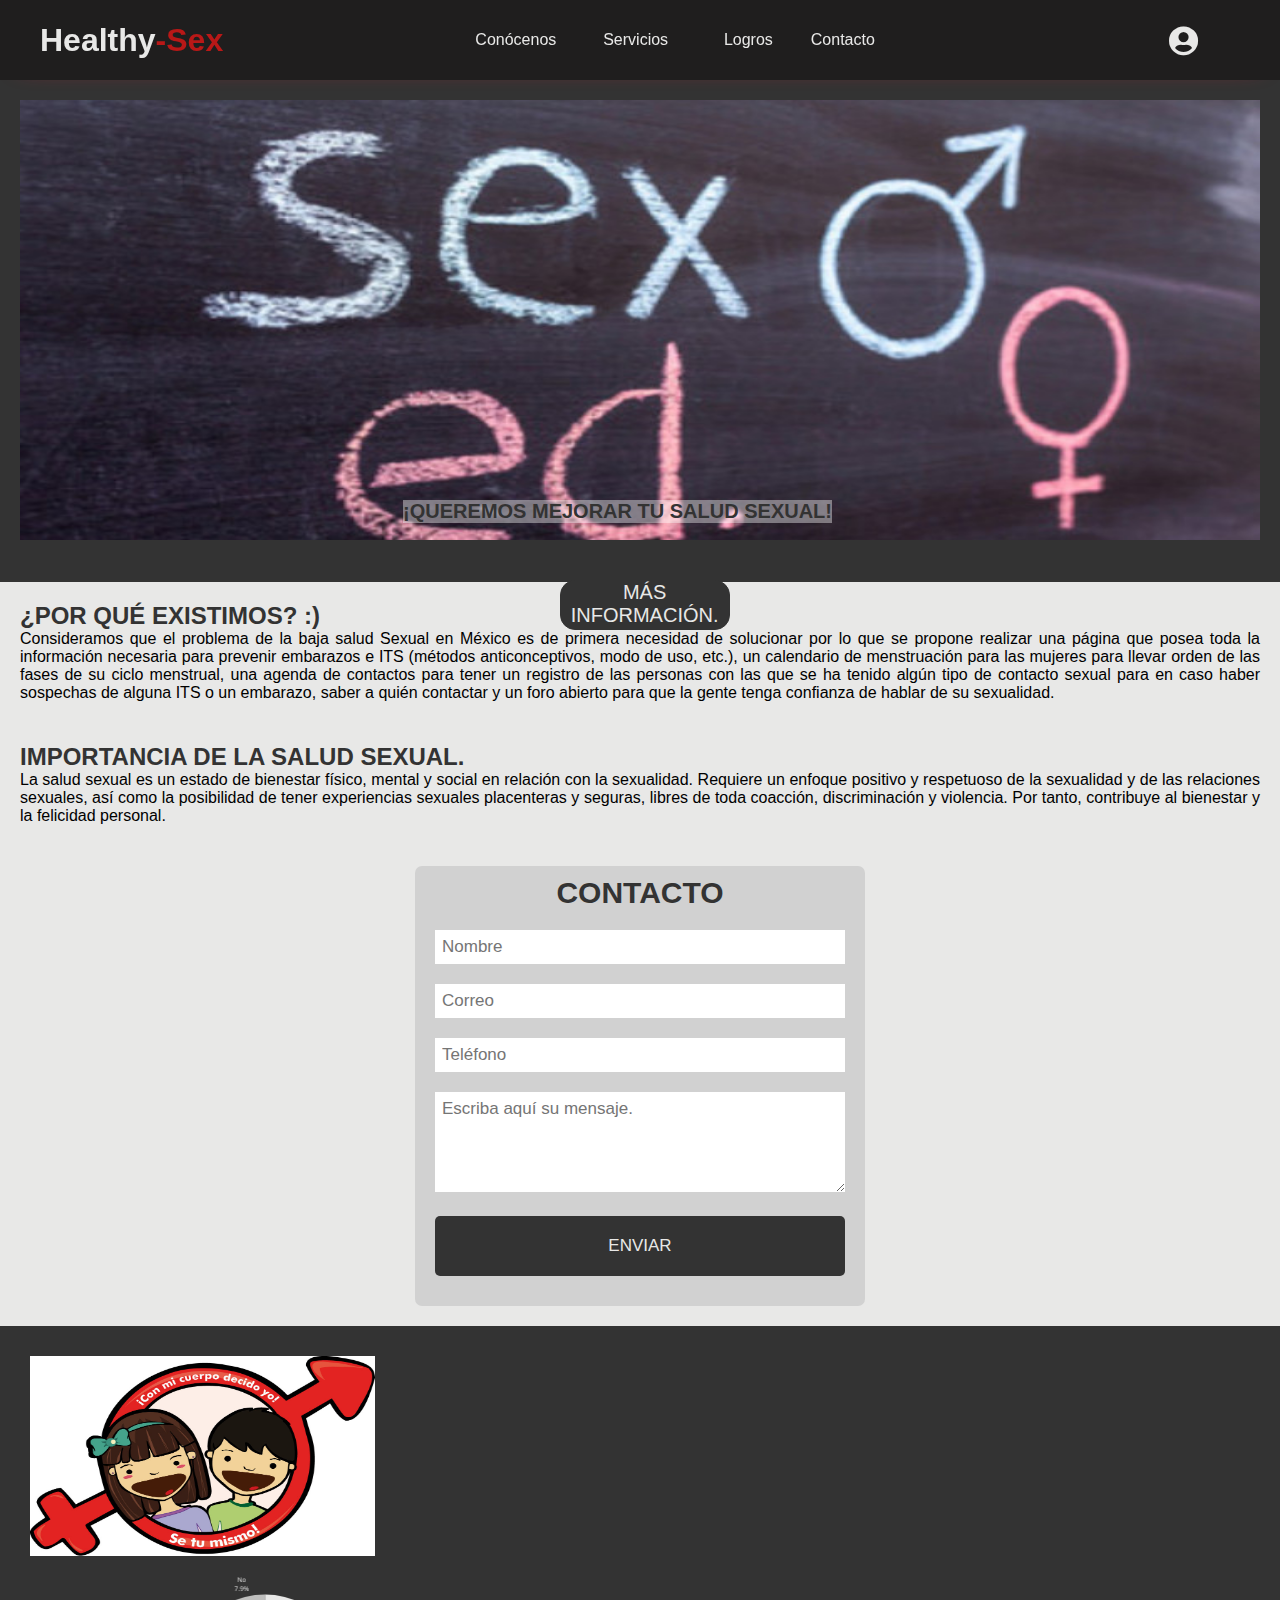
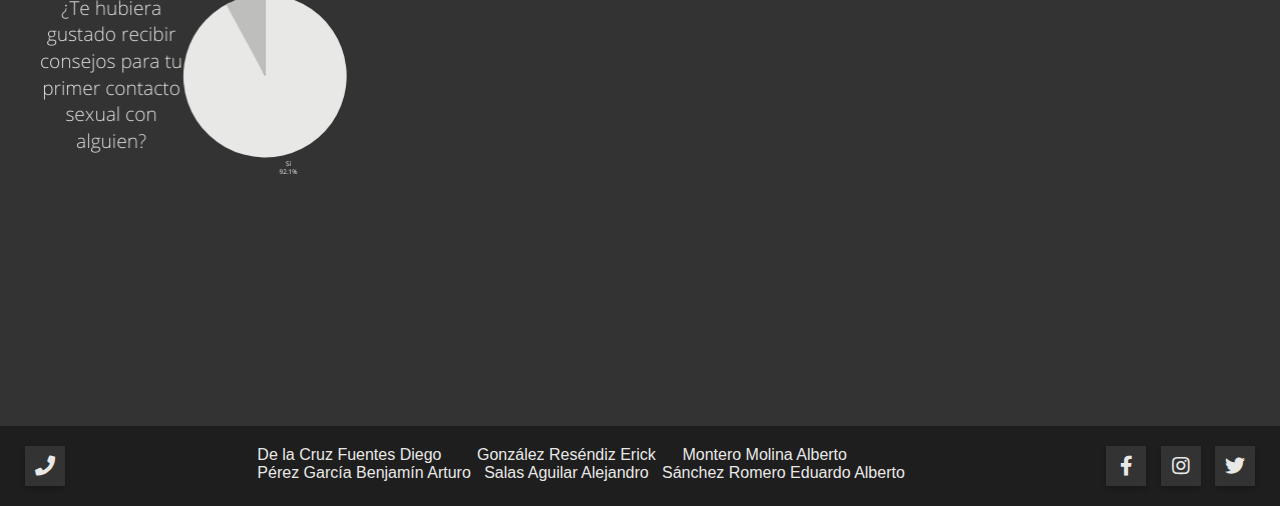
==== commit 33302cbd: "se agrega parteinfo" ====
--- a/index.html
+++ b/index.html
@@ -66,7 +66,7 @@
                         </div> 
                         <div class="button-container">
                             <div>
-                                <a href=“#” alt=“Contacto”>MÁS INFORMACIÓN.</a>
+                                <a href="informacion.html#d1">MÁS INFORMACIÓN.</a>
                             </div>
                         </div>
                         <p class="primertextindex">
@@ -88,7 +88,9 @@
                 </p>
             </article>
             <article>
-                <h2 class="titulo">IMPORTANCIA DE LA SALUD SEXUAL.</h2>
+                <a href="informacion.html#d2">
+                    <h2 class="titulo">IMPORTANCIA DE LA SALUD SEXUAL.</h2>
+                </a>
                 <p>
                     La salud sexual es un estado de bienestar físico, mental y social en relación con la sexualidad. 
                     Requiere un enfoque positivo y respetuoso de la sexualidad y de las relaciones sexuales, así como
--- a/css/styles.css
+++ b/css/styles.css
@@ -280,6 +280,10 @@
     padding-bottom: 0;
     border-bottom: none;
 }
+.nomain h2{
+    font-style: none;
+    color: var(--oscuro)
+}
 .nomain p{
     text-align: justify;
 }
@@ -416,38 +420,3 @@
 .social ul li .twitter:hover{
     background: var(--twitter);
 }
-/* RESPONSIVE */
-@media screen and (max-width: 800px){
-    .contenedor{
-        flex-direction: column;
-    }
-    header{
-        flex-direction: column;
-        padding: 0;
-    }
-    header .logo{
-        margin: 20px 0;
-    }
-    .menu1{
-        position: relative;
-        left: 35%;
-    }
-    .navegacion{
-        width: 50%;
-    }
-    aside{
-        flex-direction:row;
-        flex: 0;
-    }
-    aside .widget{
-        flex-grow:1;
-    }
-}
-@media screen and(max-width: 600px){
-    aside{
-        flex-direction:column;
-    }
-    footer{
-        justify-content: space-around;
-    }
-}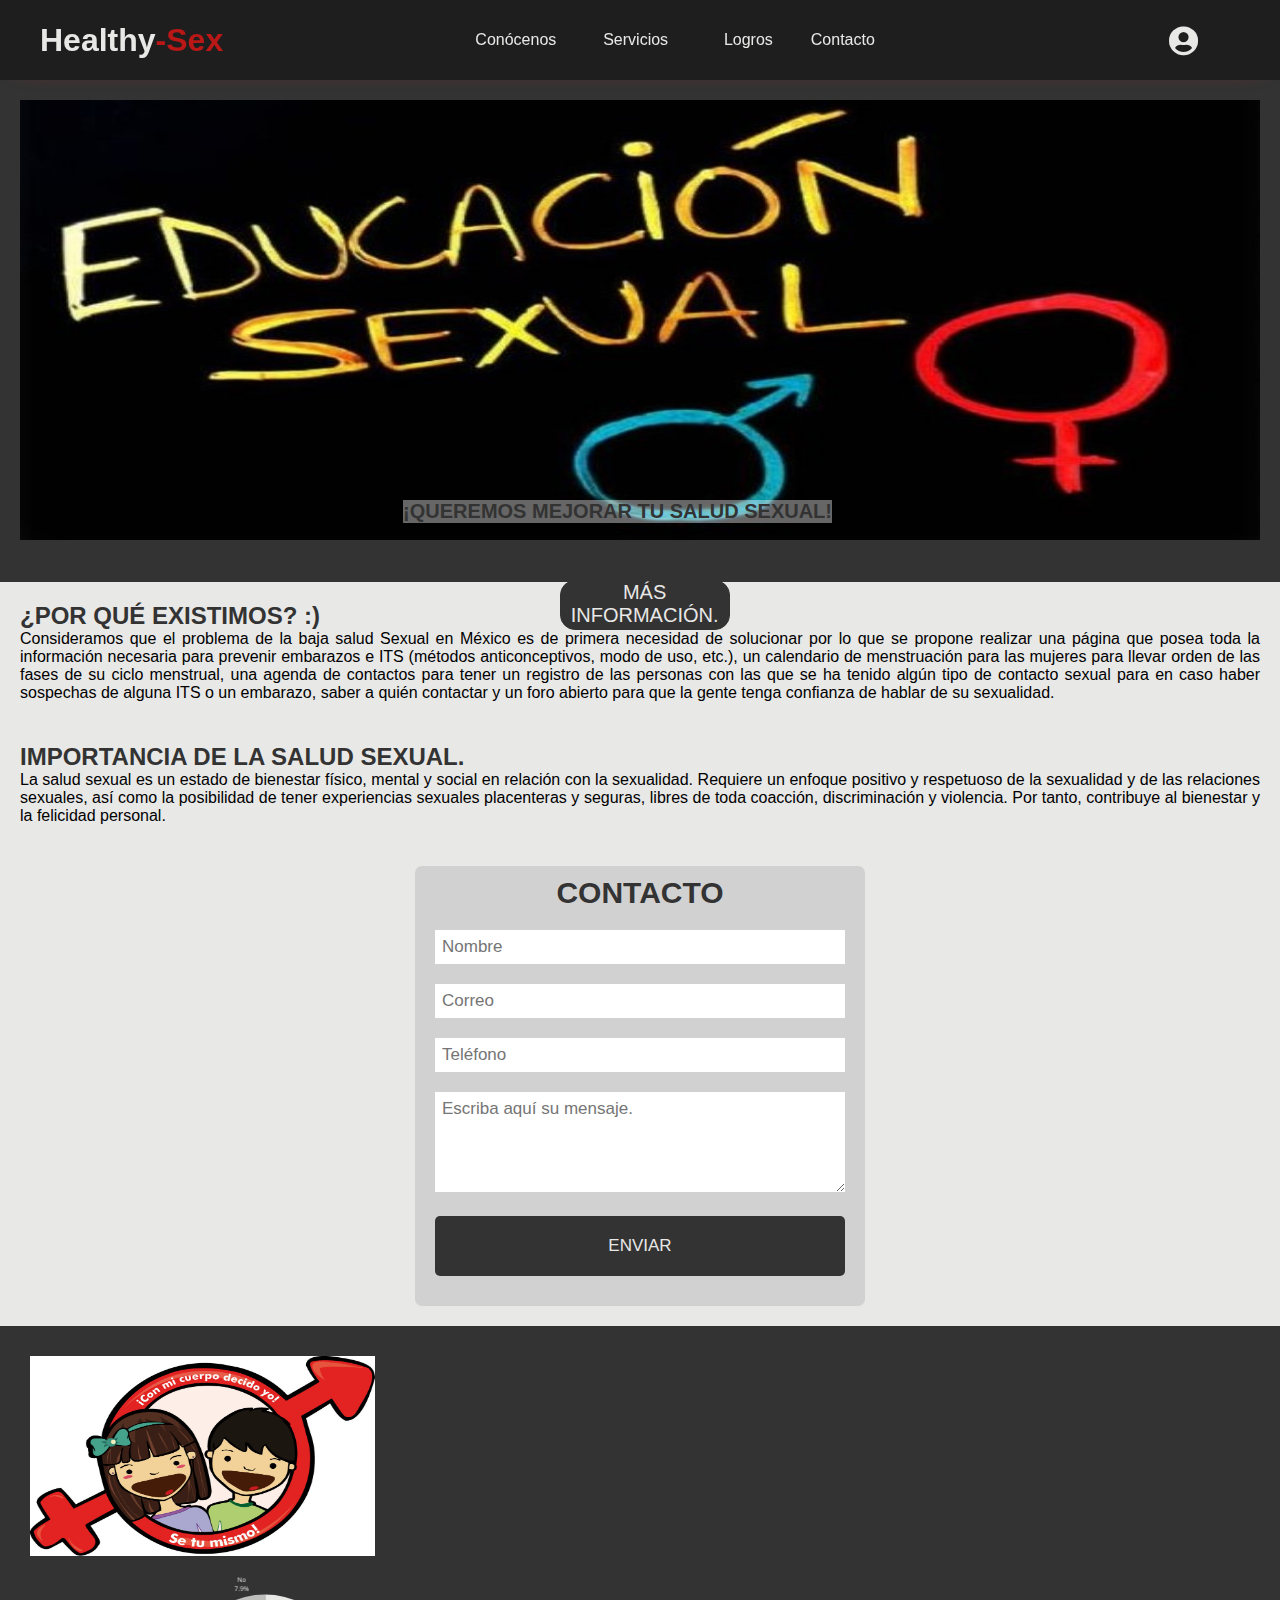
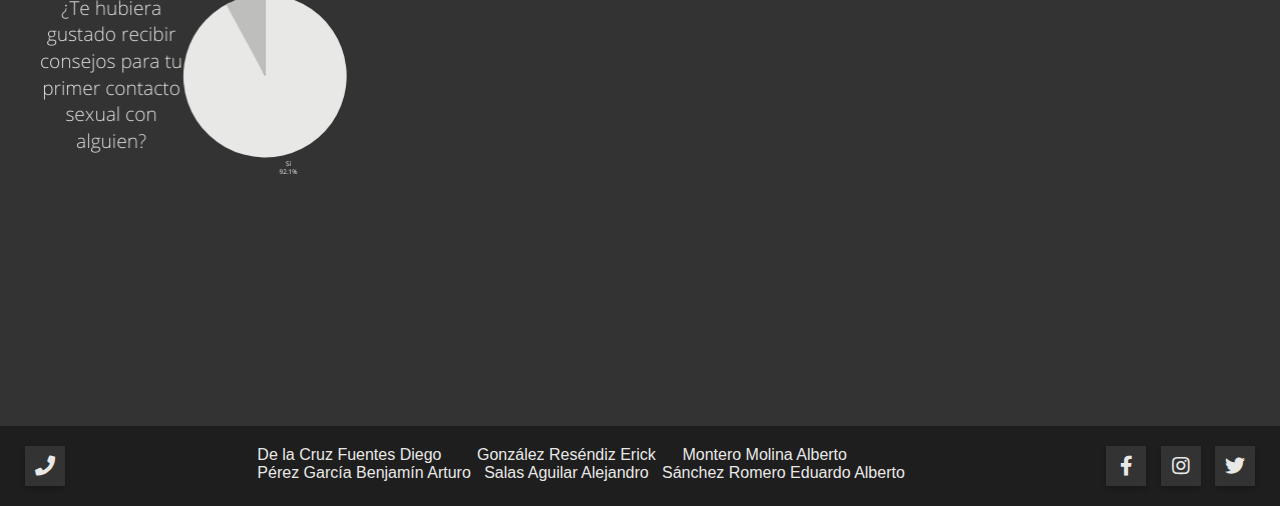
==== commit cc45574d: "acabé información wiiii" ====
--- a/index.html
+++ b/index.html
@@ -59,7 +59,7 @@
                 <section class="main">
                         <div class="slider">   
                             <ul>
-                                <li><img src="./images/fotoindex1.jpg" width="75%" height="440px"></li>
+                                <li><img src="./images/imageninfo.jpg" width="75%" height="440px"></li>
                                 <li><img src="./images/fotoindex2.jpg" width="75%" height="440px"></li>    
                                 <li><img src="./images/fotoindex3.jpg" width="75%" height="440px"></li>
                             </ul>     
